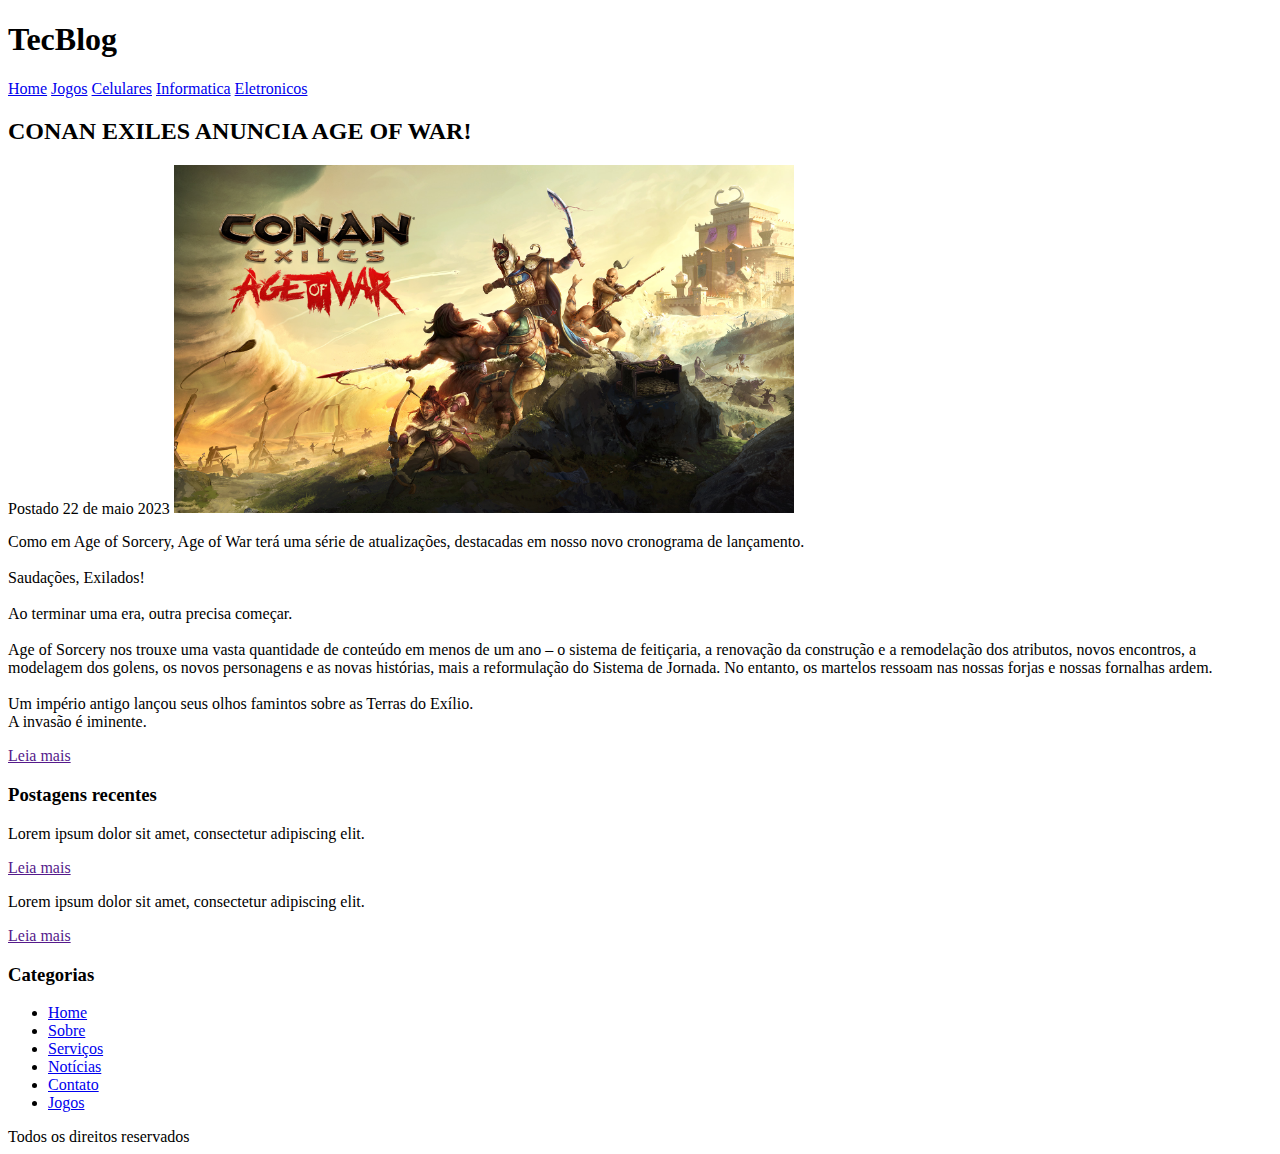
==== jogos.html @ 74169077 "adicionando nova pagina jogos" ====
<!DOCTYPE html>
<html lang="en">
<head>

    <title>TecBlog - O seu Blog de tecnologia</title>
    <meta charset="UTF-8">
    <link rel="stylesheet" type="text/css" href="css/estilo.css">

</head>
<body>
    
    <div id="area-cabecalho">
        <div id="area-logo">
            <h1>Tec<span class="branco">Blog</span></h1>
        </div>
        <div id="area-menu">
            <a href="index.html">Home</a>
            <a href="jogos.html">Jogos</a>
            <a href="celulares.html">Celulares</a>
            <a href="informatica.html">Informatica</a>
            <a href="eletronicos.html">Eletronicos</a>
        </div>

    </div>

    <div id="area-principal">

        <div id="area-postagens">

            <!-- Abertura postagem -->
            <div class="postagem">
                <h2>CONAN EXILES ANUNCIA AGE OF WAR!</h2>
                <span class="data-postagem">Postado 22 de maio 2023</span>
                <img width="620px" src="./imagens/conan-age-war.jpg" alt="conan">
                <p>
                    Como em Age of Sorcery, Age of War terá uma série de atualizações, destacadas em nosso novo cronograma de lançamento.<br><br>

                    Saudações, Exilados!<br><br>
                    
                    Ao terminar uma era, outra precisa começar.<br><br>
                    
                    Age of Sorcery nos trouxe uma vasta quantidade de conteúdo em menos de um ano – o sistema de feitiçaria, a renovação da construção e a remodelação dos atributos, novos encontros, a modelagem dos golens, os novos personagens e as novas histórias, mais a reformulação do Sistema de Jornada. No entanto, os martelos ressoam nas nossas forjas e nossas fornalhas ardem.<br><br>
                    
                    Um império antigo lançou seus olhos famintos sobre as Terras do Exílio.<br>
                    
                    A invasão é iminente. 
                </p>
                <a href="">Leia mais</a>
            </div><!--// Fechamento postagem -->

        </div>

        <div id="area-lateral">

            <div class="conteudo-lateral">
                <h3>Postagens recentes</h3>
                <div class="postagem-lateral">
                   <p>Lorem ipsum dolor sit amet, consectetur adipiscing elit.</p> 
                   <a href="">Leia mais</a>
                </div>

                <div class="postagem-lateral" style="border-bottom: none;">
                   <p>Lorem ipsum dolor sit amet, consectetur adipiscing elit.</p> 
                   <a href="">Leia mais</a>
                </div>
            </div>

            <div class="conteudo-lateral">
                <h3>Categorias</h3>
                
                <div  id="navegacao">
                    <ul>
                        <li class="home"><a href="index.html">Home</a></li>
                        <li class="sobre"><a href="sobre.html">Sobre</a></li>
                        <li class="servicos"><a href="servicos.html">Serviços</a></li>
                        <li class="noticias"><a href="noticias.html">Notícias</a></li>
                        <li class="contato"><a href="contato.html">Contato</a></li>
                        <li class="jogos"><a href="jogos.html">Jogos</a></li>
                    </ul>
                </div>
                
            </div>

        </div>

        <div id="rodape">
            Todos os direitos reservados
        </div>

    </div>

</body>
</html>
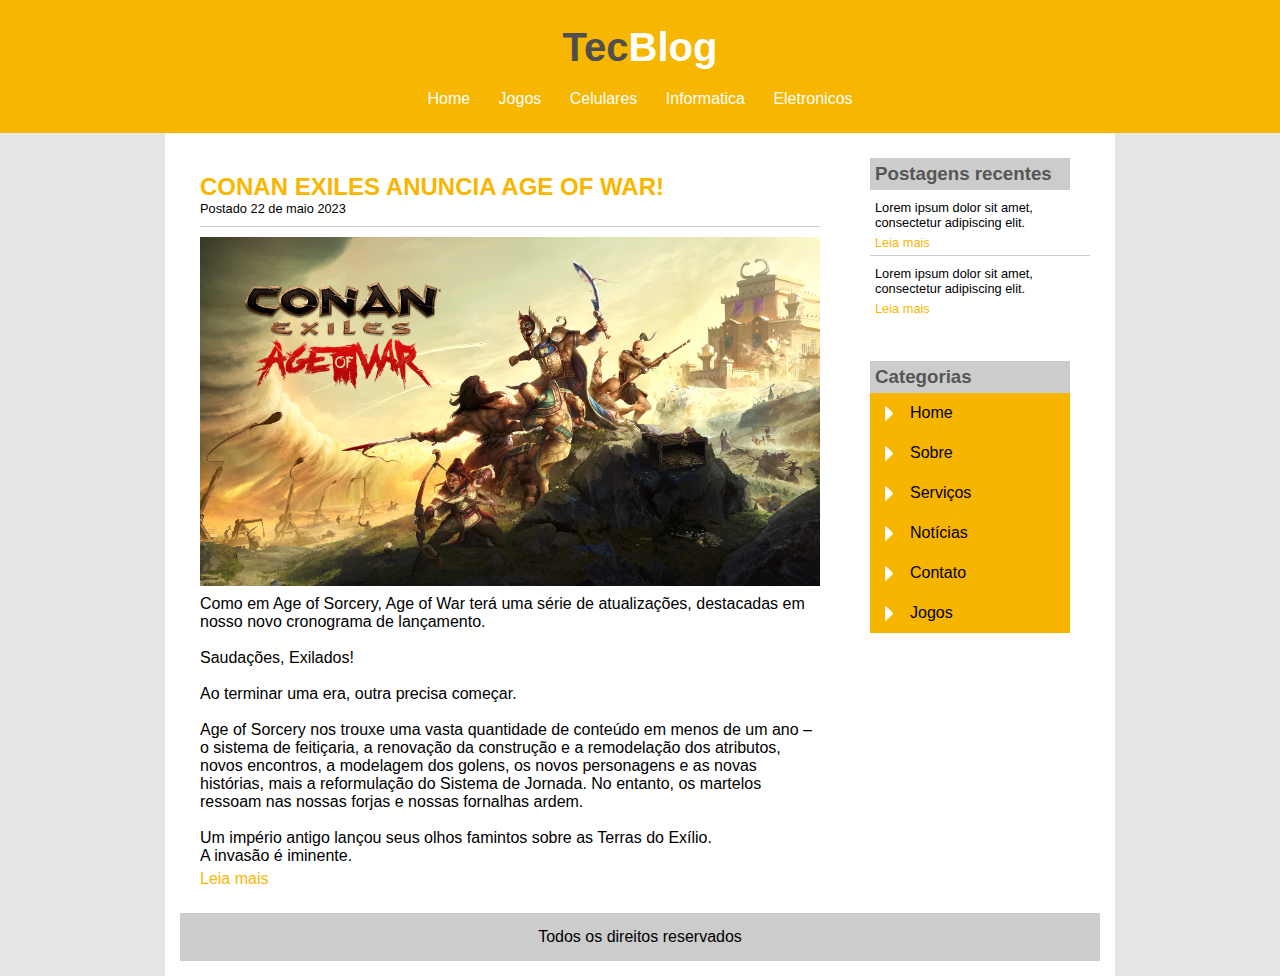
==== commit 39d2b853: "Update jogos.html" ====
--- a/jogos.html
+++ b/jogos.html
@@ -4,7 +4,7 @@
 
     <title>TecBlog - O seu Blog de tecnologia</title>
     <meta charset="UTF-8">
-    <link rel="stylesheet" type="text/css" href="css/estilo.css">
+    <link rel="stylesheet" type="text/css" href="Css/estilo.css">
 
 </head>
 <body>
@@ -90,4 +90,4 @@
     </div>
 
 </body>
-</html>+</html>
--- a/Css/estilo.css
+++ b/Css/estilo.css
@@ -0,0 +1,153 @@
+/* Reset de formatação */
+* {
+    margin: 0;
+    padding: 0;
+}
+
+body {
+    font-size: 1em;
+    font-family: 'Trebuchet MS', 'Lucida Sans Unicode', Helvetica, sans-serif;
+    background: #e6e6e6;
+}
+
+/* ############## LAYOUTS ############## */
+
+#area-cabecalho {
+    background-color: #f7b600;
+    padding: 15px;
+    text-align: center;
+}
+
+#area-logo, #area-menu {
+    padding: 10px;
+}
+
+#area-principal {
+    background: white;
+    width: 920px;
+    margin: 0 auto;
+    padding: 15px;
+}
+
+#area-postagens {
+    width: 660px;
+    float: left;
+}
+
+#area-lateral {
+    width: 240px;
+    float: right;
+}
+
+.postagem {
+    padding: 20px;
+    margin-bottom: 20px;
+    background: white;
+}
+
+.postagem, p {
+    margin: 5px auto;
+}
+
+.conteudo-lateral {
+    background: white;
+    padding: 10px;
+    margin-bottom: 20px;
+}
+
+.postagem-lateral {
+    font-size: 0.8em;
+    padding: 5px;
+    border-bottom: 1px solid #ccc;
+}
+
+#rodape {
+    clear: both;
+    text-align: center;
+    padding: 15px;
+    background: #ccc;
+}
+
+/* ############## FORMATAÇÃO MENU ############## */
+a {
+    text-decoration: none;
+}
+
+a:link, a:visited {
+    color: #f7b600;
+}
+
+a:hover {
+    text-decoration: underline;
+}
+
+#area-cabecalho a:link, #area-cabecalho a:visited {
+    color: #fff;
+    padding: 8px 12px;
+}
+
+#area-cabecalho a:hover {
+    color: #f7b600;
+    background: #fff;
+    text-decoration: none;
+}
+
+#navegacao ul {
+    margin: 0px;
+    padding: 0px;
+    list-style-type: none;
+}
+#navegacao ul a {
+    width: 200px;
+    height: 40px;
+    display: block;
+    color: black;
+    text-decoration: none;
+    text-indent: 40px;
+    line-height: 40px;
+    background: #f7b600 url(../imagens/menu.png) no-repeat left bottom;
+}
+
+#navegacao a:hover {
+    background-position: right bottom;
+    background-color: #ff9200;
+    color: #fff;
+}
+
+#home #navegacao .home a, 
+#sobre #navegacao .sobre a, 
+#servicos #navegacao .servicos a {
+    background-position: right bottom;
+    background-color: #ff9200;
+    color: #fff;
+}
+
+/* ############## FORMATAÇÕES GERAIS ############## */
+
+h1 {
+    color: #4e4e4e;
+    font-size: 2.5em;
+}
+
+h2 {
+    color: #f7b600;
+}
+
+h3 {
+    color: #565656;
+    background: #ccc;
+    padding: 5px;
+    width: 190px;
+}
+
+.branco {
+    color: white;
+}
+
+.data-postagem {
+    font-size: 0.8em;
+    border-bottom: 1px solid #ccc;
+    padding-bottom: 10px;  
+    margin-bottom: 10px;
+    display: block;
+}
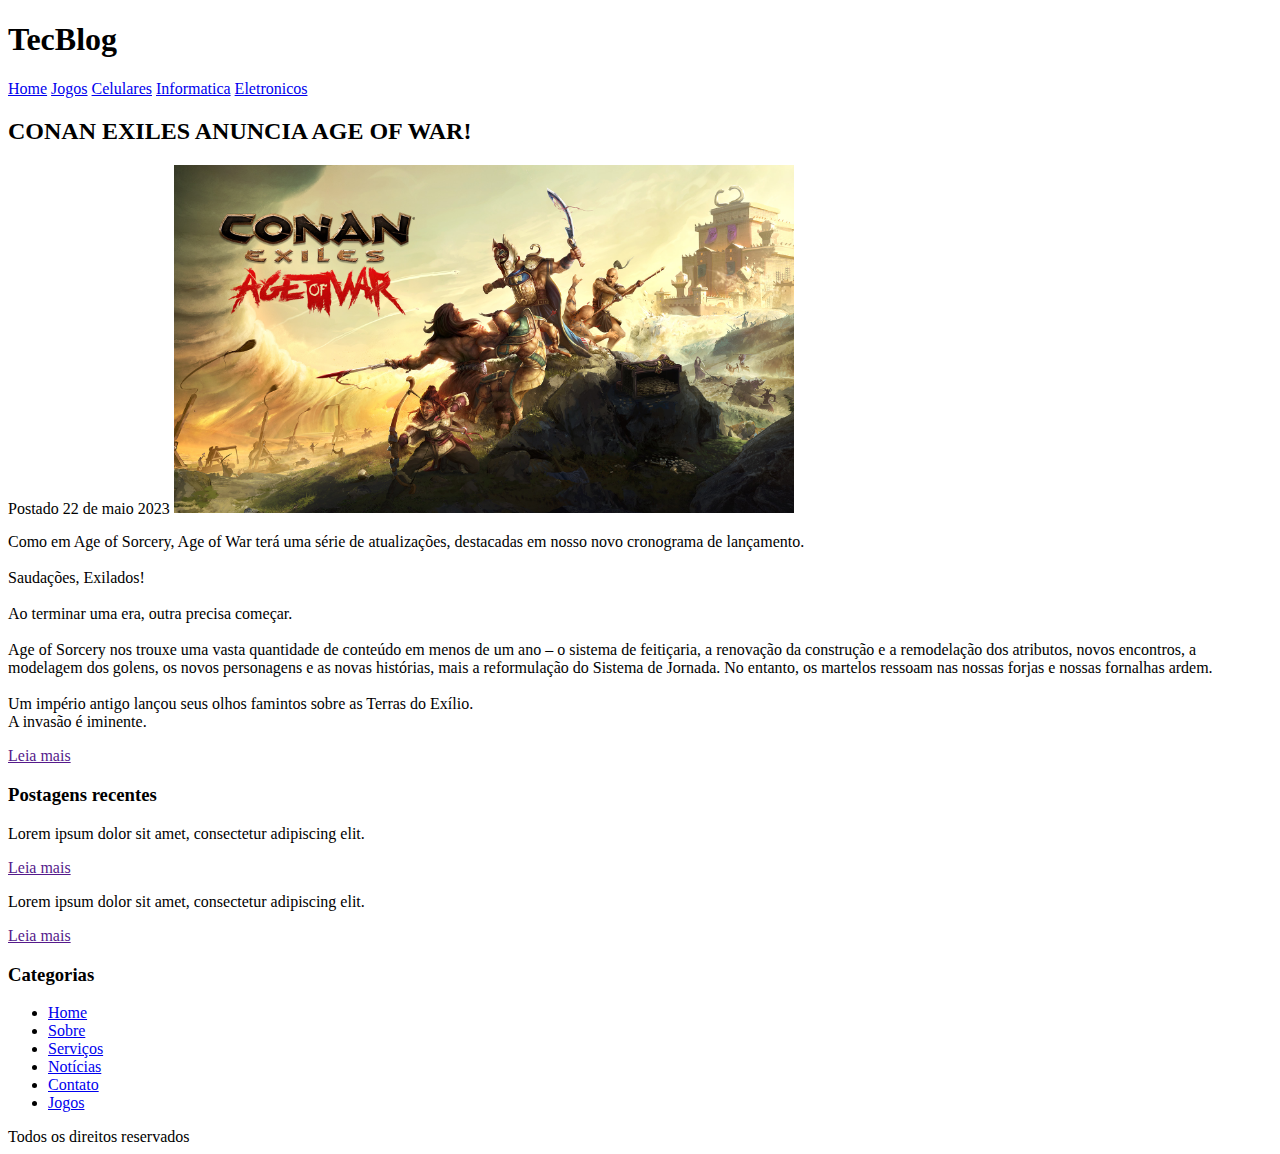
==== commit cbaddf45: "atualizado" ====
--- a/jogos.html
+++ b/jogos.html
@@ -4,7 +4,7 @@
 
     <title>TecBlog - O seu Blog de tecnologia</title>
     <meta charset="UTF-8">
-    <link rel="stylesheet" type="text/css" href="Css/estilo.css">
+    <link rel="stylesheet" type="text/css" href="css/estilo.css">
 
 </head>
 <body>
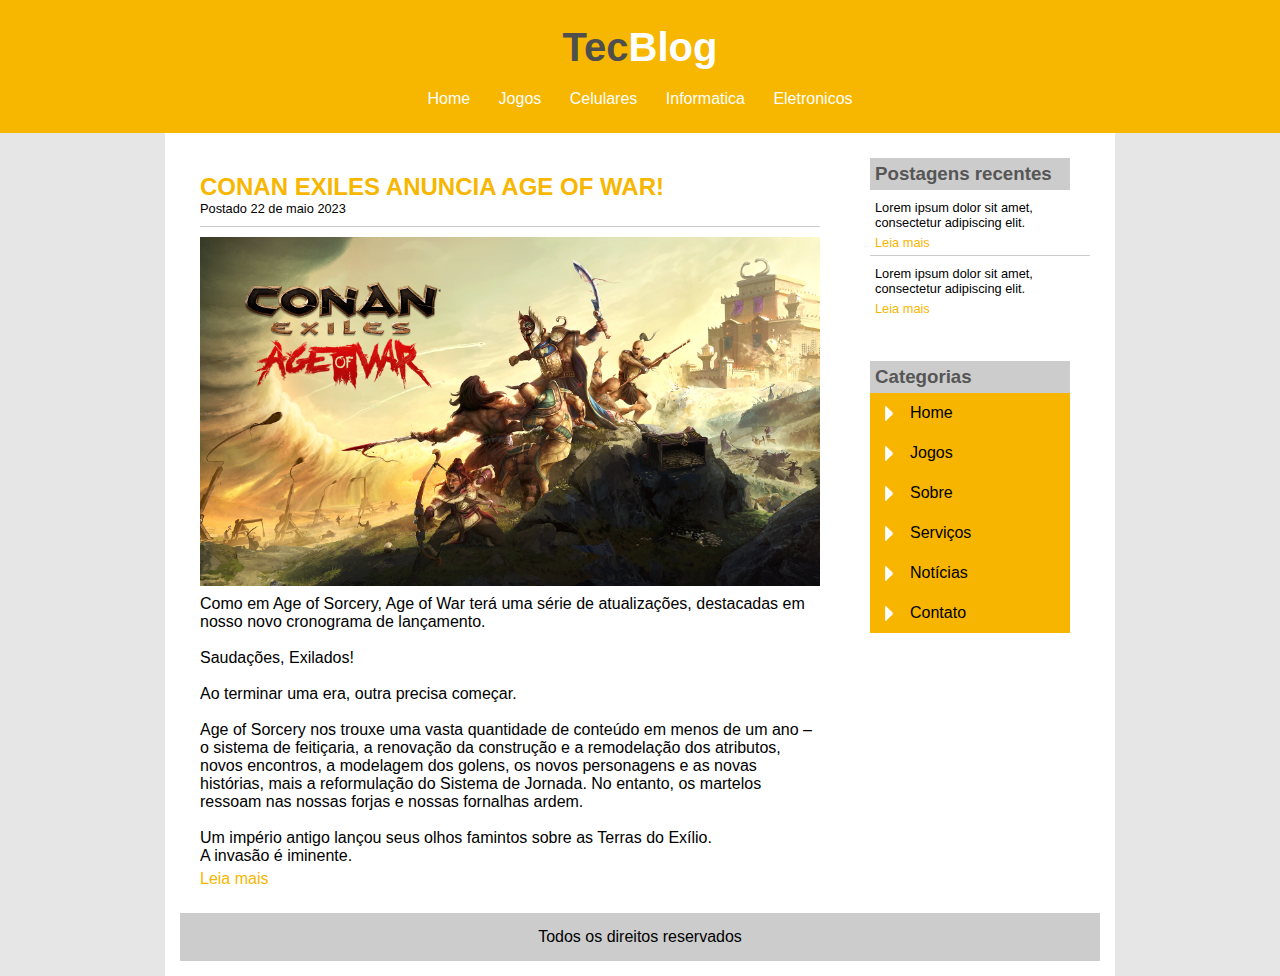
==== commit eee68718: "atualizando html" ====
--- a/jogos.html
+++ b/jogos.html
@@ -7,7 +7,7 @@
     <link rel="stylesheet" type="text/css" href="css/estilo.css">
 
 </head>
-<body>
+<body id="jogos">
     
     <div id="area-cabecalho">
         <div id="area-logo">
@@ -71,11 +71,11 @@
                 <div  id="navegacao">
                     <ul>
                         <li class="home"><a href="index.html">Home</a></li>
+                        <li class="jogos"><a href="jogos.html">Jogos</a></li>
                         <li class="sobre"><a href="sobre.html">Sobre</a></li>
                         <li class="servicos"><a href="servicos.html">Serviços</a></li>
                         <li class="noticias"><a href="noticias.html">Notícias</a></li>
                         <li class="contato"><a href="contato.html">Contato</a></li>
-                        <li class="jogos"><a href="jogos.html">Jogos</a></li>
                     </ul>
                 </div>
                 
--- a/css/estilo.css
+++ b/css/estilo.css
@@ -0,0 +1,153 @@
+/* Reset de formatação */
+* {
+    margin: 0;
+    padding: 0;
+}
+
+body {
+    font-size: 1em;
+    font-family: 'Trebuchet MS', 'Lucida Sans Unicode', Helvetica, sans-serif;
+    background: #e6e6e6;
+}
+
+/* ############## LAYOUTS ############## */
+
+#area-cabecalho {
+    background-color: #f7b600;
+    padding: 15px;
+    text-align: center;
+}
+
+#area-logo, #area-menu {
+    padding: 10px;
+}
+
+#area-principal {
+    background: white;
+    width: 920px;
+    margin: 0 auto;
+    padding: 15px;
+}
+
+#area-postagens {
+    width: 660px;
+    float: left;
+}
+
+#area-lateral {
+    width: 240px;
+    float: right;
+}
+
+.postagem {
+    padding: 20px;
+    margin-bottom: 20px;
+    background: white;
+}
+
+.postagem, p {
+    margin: 5px auto;
+}
+
+.conteudo-lateral {
+    background: white;
+    padding: 10px;
+    margin-bottom: 20px;
+}
+
+.postagem-lateral {
+    font-size: 0.8em;
+    padding: 5px;
+    border-bottom: 1px solid #ccc;
+}
+
+#rodape {
+    clear: both;
+    text-align: center;
+    padding: 15px;
+    background: #ccc;
+}
+
+/* ############## FORMATAÇÃO MENU ############## */
+a {
+    text-decoration: none;
+}
+
+a:link, a:visited {
+    color: #f7b600;
+}
+
+a:hover {
+    text-decoration: underline;
+}
+
+#area-cabecalho a:link, #area-cabecalho a:visited {
+    color: #fff;
+    padding: 8px 12px;
+}
+
+#area-cabecalho a:hover {
+    color: #f7b600;
+    background: #fff;
+    text-decoration: none;
+}
+
+#navegacao ul {
+    margin: 0px;
+    padding: 0px;
+    list-style-type: none;
+}
+#navegacao ul a {
+    width: 200px;
+    height: 40px;
+    display: block;
+    color: black;
+    text-decoration: none;
+    text-indent: 40px;
+    line-height: 40px;
+    background: #f7b600 url(../imagens/menu.png) no-repeat left bottom;
+}
+
+#navegacao a:hover {
+    background-position: right bottom;
+    background-color: #ff9200;
+    color: #fff;
+}
+
+#home #navegacao .home a, 
+#sobre #navegacao .sobre a, 
+#servicos #navegacao .servicos a {
+    background-position: right bottom;
+    background-color: #ff9200;
+    color: #fff;
+}
+
+/* ############## FORMATAÇÕES GERAIS ############## */
+
+h1 {
+    color: #4e4e4e;
+    font-size: 2.5em;
+}
+
+h2 {
+    color: #f7b600;
+}
+
+h3 {
+    color: #565656;
+    background: #ccc;
+    padding: 5px;
+    width: 190px;
+}
+
+.branco {
+    color: white;
+}
+
+.data-postagem {
+    font-size: 0.8em;
+    border-bottom: 1px solid #ccc;
+    padding-bottom: 10px;  
+    margin-bottom: 10px;
+    display: block;
+}
